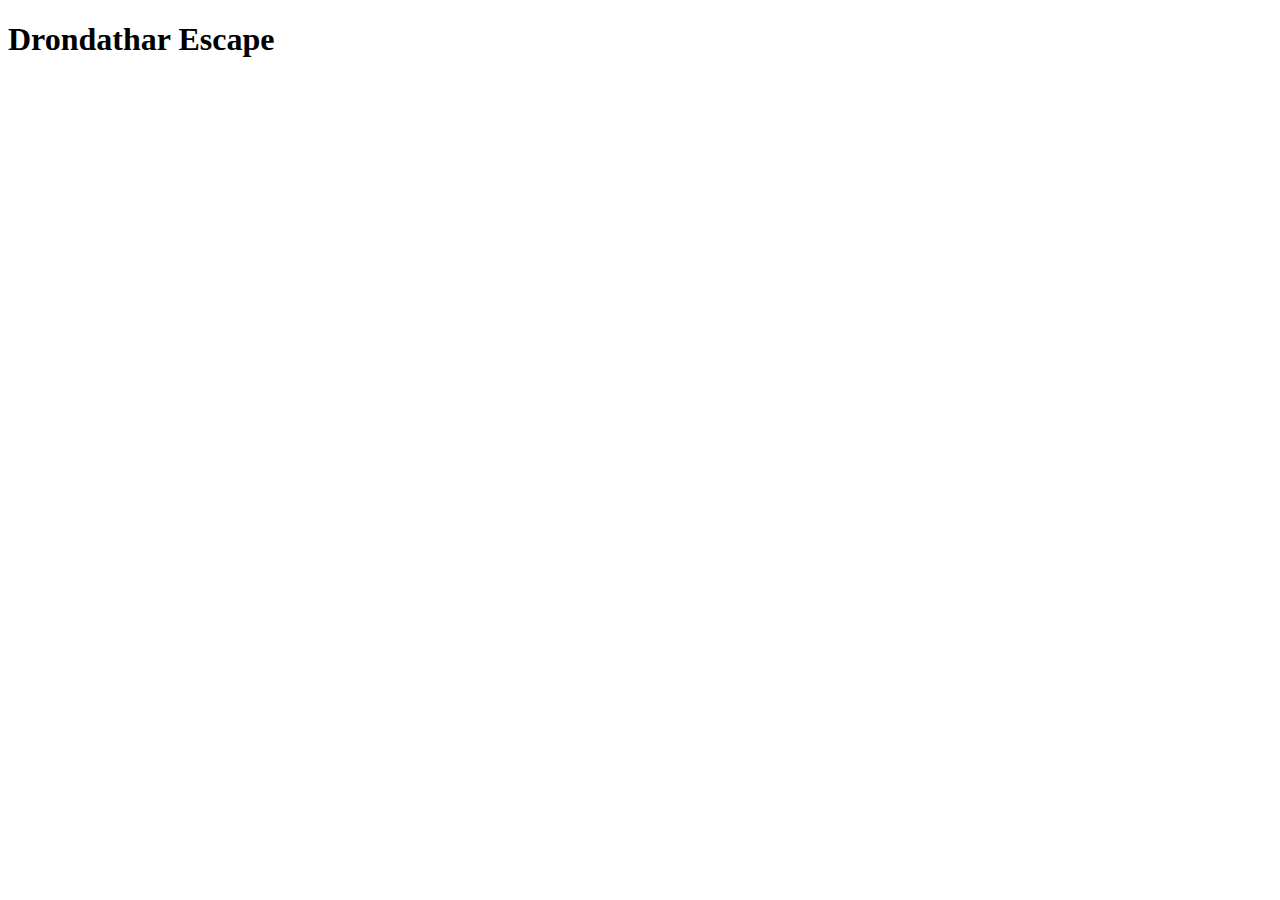
==== escape/web/templates/index.html @ 42b5826e "Default base builds for riddle and escape" ====
<!doctype html>

<html lang="en">
  <head>
    <meta charset="utf-8">

    <title>MorphEscape</title>
    <meta name="description" content="The HTML5 Herald">
    <meta name="author" content="MorphyFace">
    <link rel="stylesheet" href="css/style.css">

    <!--[if lt IE 9]>
      <script src="https://cdnjs.cloudflare.com/ajax/libs/html5shiv/3.7.3/html5shiv.js"></script>
    <![endif]-->

    <script src="js/jquery-3.2.1.min.js"></script>
    <script src="js/escape.js"></script>

    <title>The Escape</title>
  </head>

  <body>
    <h1>Drondathar Escape</h1>
    <img id="view" />
  </body>
</html>
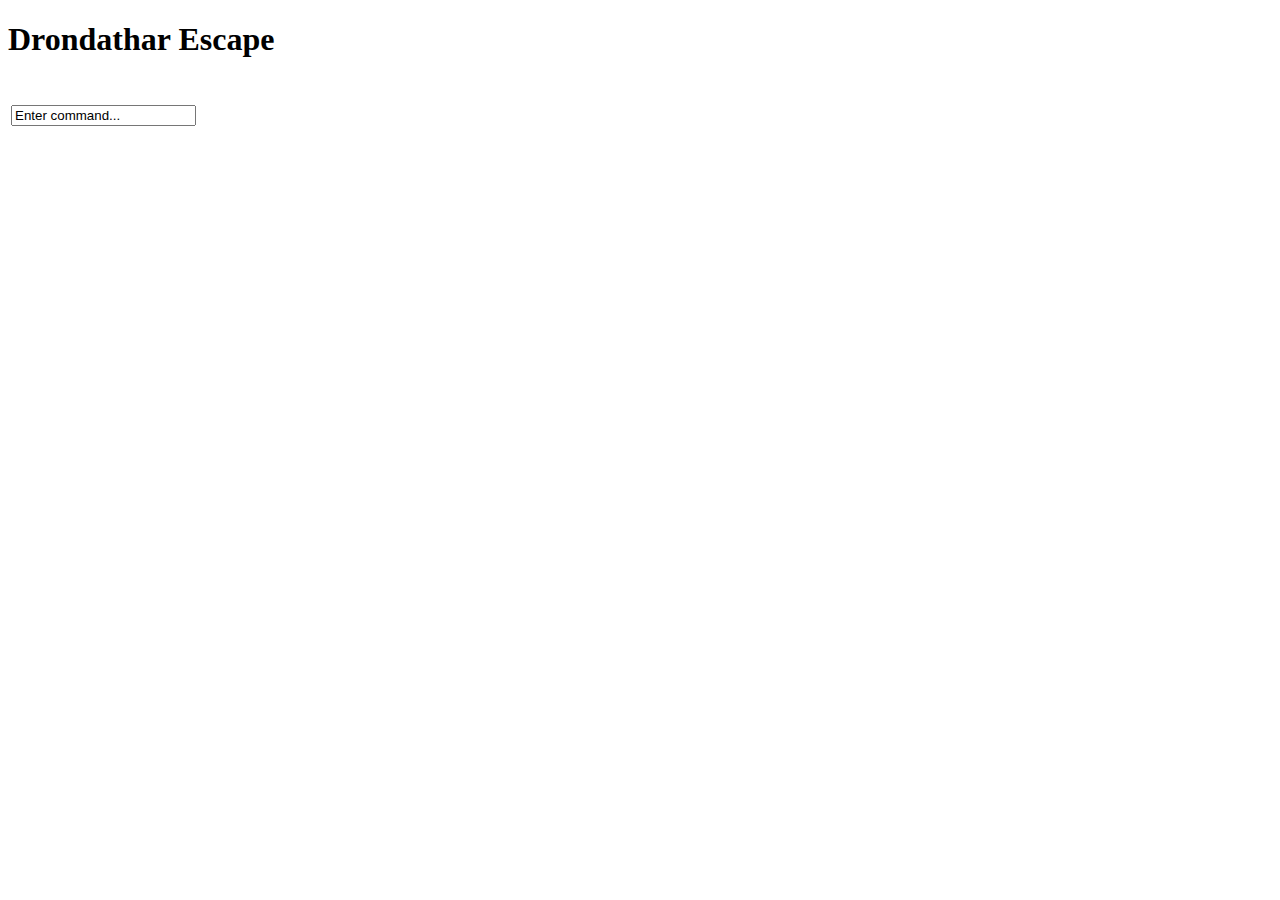
==== commit 7d7f6c15: "Initial setup for tba escape room" ====
--- a/escape/web/templates/index.html
+++ b/escape/web/templates/index.html
@@ -21,6 +21,49 @@
 
   <body>
     <h1>Drondathar Escape</h1>
-    <img id="view" />
+    <table>
+      <tr>
+        <td>
+          <div id="pic">
+            <img id="view" />
+          </div>
+        </td>
+      </tr>
+      <tr>
+        <td>
+          <div id="input" width="900px" class="textbox">
+            <form id="query" autocomplete="off">
+              <input id="command" name="command" class="empty" width="900px" value="Enter command..."/>
+            </form>
+          </div>
+        </td>
+      </tr>
+      <tr>
+        <td>
+          <div id="responses" width="900px" class="textbox">
+            <span id="record_0"></span><br>
+            <span id="record_1"></span><br>
+            <span id="record_2"></span><br>
+            <span id="record_3"></span><br>
+            <span id="record_4"></span><br>
+            <span id="record_5"></span><br>
+            <span id="record_6"></span><br>
+            <span id="record_7"></span><br>
+            <span id="record_8"></span><br>
+            <span id="record_9"></span><br>
+            <span id="record_10"></span><br>
+            <span id="record_11"></span><br>
+            <span id="record_12"></span><br>
+            <span id="record_13"></span><br>
+            <span id="record_14"></span><br>
+            <span id="record_15"></span><br>
+            <span id="record_16"></span><br>
+            <span id="record_17"></span><br>
+            <span id="record_18"></span><br>
+            <span id="record_19"></span><br>
+          </div>
+        </td>
+      </tr>
+    </table>
   </body>
 </html>
